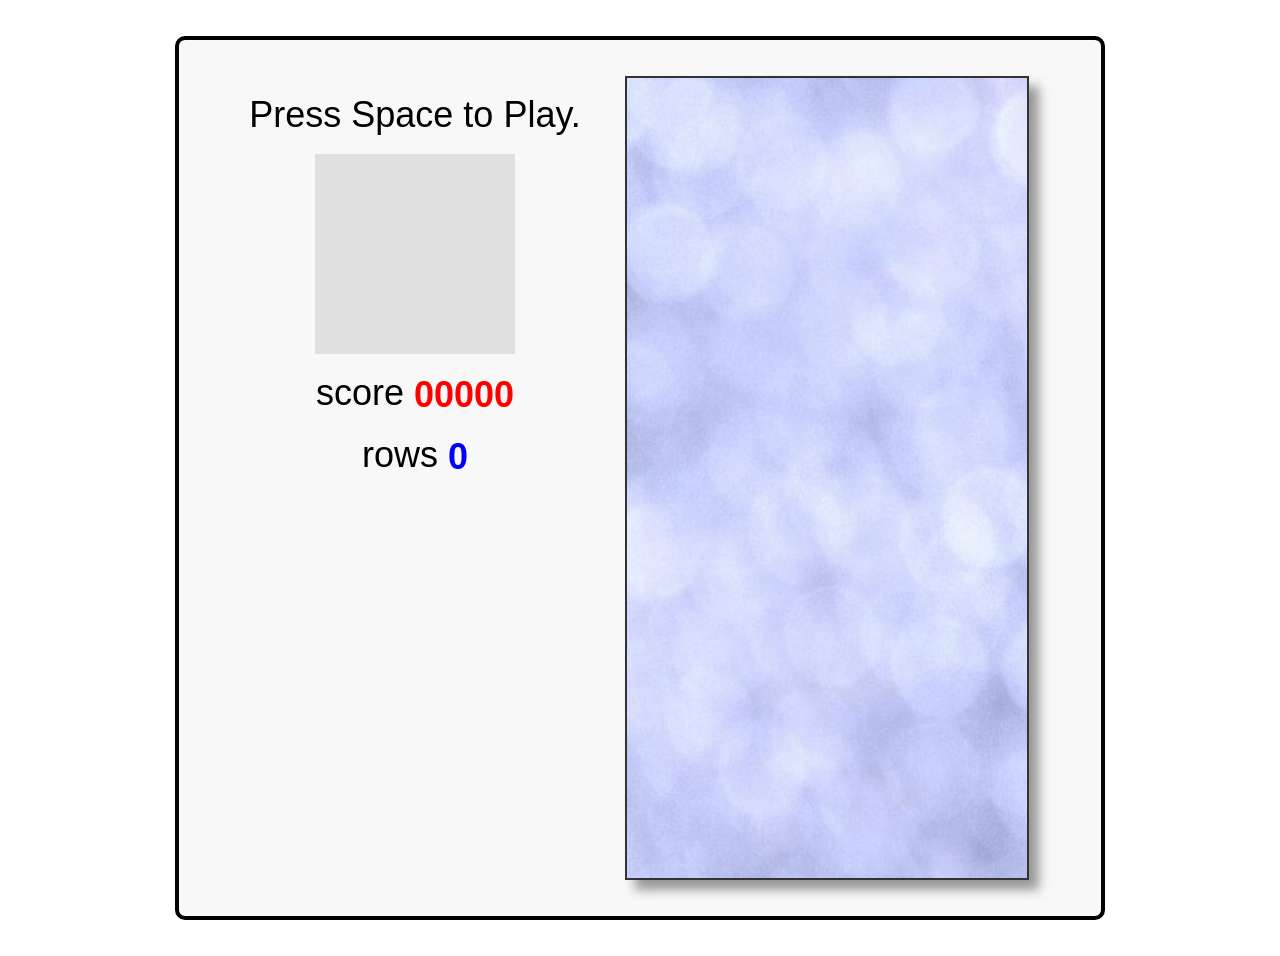
==== index.html @ 7c37d15f "tetris game" ====
<!DOCTYPE html>
<html>
<head>
  <title>Javascript Tetris</title>
  <style>
    body      { font-family: Helvetica, sans-serif; }
    #tetris   { margin: 1em auto; padding: 1em; border: 4px solid black; border-radius: 10px; background-color: #F8F8F8; }
    #stats    { display: inline-block; vertical-align: top; }
    #canvas   { display: inline-block; vertical-align: top; background: url(texture.jpg); box-shadow: 10px 10px 10px #999; border: 2px solid #333; }
    #menu     { display: inline-block; vertical-align: top; position: relative; }
    #menu p   { margin: 0.5em 0; text-align: center; }
    #menu p a { text-decoration: none; color: black; }
    #upcoming { display: block; margin: 0 auto; background-color: #E0E0E0; }
    #score    { color: red; font-weight: bold; vertical-align: middle; }
    #rows     { color: blue; font-weight: bold; vertical-align: middle; }
    #stats    { position: absolute; bottom: 0em; right: 1em; }
    @media screen and (min-width:   0px) and (min-height:   0px)  { #tetris { font-size: 0.75em; width: 250px; } #menu { width: 100px; height: 200px; } #upcoming { width:  50px; height:  50px; } #canvas { width: 100px; height: 200px; } } /* 10px chunks */
    @media screen and (min-width: 400px) and (min-height: 400px)  { #tetris { font-size: 1.00em; width: 350px; } #menu { width: 150px; height: 300px; } #upcoming { width:  75px; height:  75px; } #canvas { width: 150px; height: 300px; } } /* 15px chunks */
    @media screen and (min-width: 500px) and (min-height: 500px)  { #tetris { font-size: 1.25em; width: 450px; } #menu { width: 200px; height: 400px; } #upcoming { width: 100px; height: 100px; } #canvas { width: 200px; height: 400px; } } /* 20px chunks */
    @media screen and (min-width: 600px) and (min-height: 600px)  { #tetris { font-size: 1.50em; width: 550px; } #menu { width: 250px; height: 500px; } #upcoming { width: 125px; height: 125px; } #canvas { width: 250px; height: 500px; } } /* 25px chunks */
    @media screen and (min-width: 700px) and (min-height: 700px)  { #tetris { font-size: 1.75em; width: 650px; } #menu { width: 300px; height: 600px; } #upcoming { width: 150px; height: 150px; } #canvas { width: 300px; height: 600px; } } /* 30px chunks */
    @media screen and (min-width: 800px) and (min-height: 800px)  { #tetris { font-size: 2.00em; width: 750px; } #menu { width: 350px; height: 700px; } #upcoming { width: 175px; height: 175px; } #canvas { width: 350px; height: 700px; } } /* 35px chunks */
    @media screen and (min-width: 900px) and (min-height: 900px)  { #tetris { font-size: 2.25em; width: 850px; } #menu { width: 400px; height: 800px; } #upcoming { width: 200px; height: 200px; } #canvas { width: 400px; height: 800px; } } /* 40px chunks */
  </style>
</head>

<body>

  <div id="tetris">
    <div id="menu">
      <p id="start"><a href="javascript:play();">Press Space to Play.</a></p>
      <p><canvas id="upcoming"></canvas></p>
      <p>score <span id="score">00000</span></p>
      <p>rows <span id="rows">0</span></p>
    </div>
    <canvas id="canvas">
      Sorry, this example cannot be run because your browser does not support the &lt;canvas&gt; element
    </canvas>
  </div>

  <script src="stats.js"></script>
  <script>

    //-------------------------------------------------------------------------
    // base helper methods
    //-------------------------------------------------------------------------

    function get(id)        { return document.getElementById(id);  }
    function hide(id)       { get(id).style.visibility = 'hidden'; }
    function show(id)       { get(id).style.visibility = null;     }
    function html(id, html) { get(id).innerHTML = html;            }

    function timestamp()           { return new Date().getTime();                             }
    function random(min, max)      { return (min + (Math.random() * (max - min)));            }
    function randomChoice(choices) { return choices[Math.round(random(0, choices.length-1))]; }

    if (!window.requestAnimationFrame) { // http://paulirish.com/2011/requestanimationframe-for-smart-animating/
      window.requestAnimationFrame = window.webkitRequestAnimationFrame ||
                                     window.mozRequestAnimationFrame    ||
                                     window.oRequestAnimationFrame      ||
                                     window.msRequestAnimationFrame     ||
                                     function(callback, element) {
                                       window.setTimeout(callback, 1000 / 60);
                                     }
    }

    //-------------------------------------------------------------------------
    // game constants
    //-------------------------------------------------------------------------

    var KEY     = { ESC: 27, SPACE: 32, LEFT: 37, UP: 38, RIGHT: 39, DOWN: 40 },
        DIR     = { UP: 0, RIGHT: 1, DOWN: 2, LEFT: 3, MIN: 0, MAX: 3 },
        stats   = new Stats(),
        canvas  = get('canvas'),
        ctx     = canvas.getContext('2d'),
        ucanvas = get('upcoming'),
        uctx    = ucanvas.getContext('2d'),
        speed   = { start: 0.6, decrement: 0.005, min: 0.1 }, // how long before piece drops by 1 row (seconds)
        nx      = 10, // width of tetris court (in blocks)
        ny      = 20, // height of tetris court (in blocks)
        nu      = 5;  // width/height of upcoming preview (in blocks)

    //-------------------------------------------------------------------------
    // game variables (initialized during reset)
    //-------------------------------------------------------------------------

    var dx, dy,        // pixel size of a single tetris block
        blocks,        // 2 dimensional array (nx*ny) representing tetris court - either empty block or occupied by a 'piece'
        actions,       // queue of user actions (inputs)
        playing,       // true|false - game is in progress
        dt,            // time since starting this game
        current,       // the current piece
        next,          // the next piece
        score,         // the current score
        vscore,        // the currently displayed score (it catches up to score in small chunks - like a spinning slot machine)
        rows,          // number of completed rows in the current game
        step;          // how long before current piece drops by 1 row

    //-------------------------------------------------------------------------
    // tetris pieces
    //
    // blocks: each element represents a rotation of the piece (0, 90, 180, 270)
    //         each element is a 16 bit integer where the 16 bits represent
    //         a 4x4 set of blocks, e.g. j.blocks[0] = 0x44C0
    //
    //             0100 = 0x4 << 3 = 0x4000
    //             0100 = 0x4 << 2 = 0x0400
    //             1100 = 0xC << 1 = 0x00C0
    //             0000 = 0x0 << 0 = 0x0000
    //                               ------
    //                               0x44C0
    //
    //-------------------------------------------------------------------------

    var i = { size: 4, blocks: [0x0F00, 0x2222, 0x00F0, 0x4444], color: 'cyan'   };
    var j = { size: 3, blocks: [0x44C0, 0x8E00, 0x6440, 0x0E20], color: 'blue'   };
    var l = { size: 3, blocks: [0x4460, 0x0E80, 0xC440, 0x2E00], color: 'orange' };
    var o = { size: 2, blocks: [0xCC00, 0xCC00, 0xCC00, 0xCC00], color: 'yellow' };
    var s = { size: 3, blocks: [0x06C0, 0x8C40, 0x6C00, 0x4620], color: 'green'  };
    var t = { size: 3, blocks: [0x0E40, 0x4C40, 0x4E00, 0x4640], color: 'purple' };
    var z = { size: 3, blocks: [0x0C60, 0x4C80, 0xC600, 0x2640], color: 'red'    };

    //------------------------------------------------
    // do the bit manipulation and iterate through each
    // occupied block (x,y) for a given piece
    //------------------------------------------------
    function eachblock(type, x, y, dir, fn) {
      var bit, result, row = 0, col = 0, blocks = type.blocks[dir];
      for(bit = 0x8000 ; bit > 0 ; bit = bit >> 1) {
        if (blocks & bit) {
          fn(x + col, y + row);
        }
        if (++col === 4) {
          col = 0;
          ++row;
        }
      }
    }

    //-----------------------------------------------------
    // check if a piece can fit into a position in the grid
    //-----------------------------------------------------
    function occupied(type, x, y, dir) {
      var result = false
      eachblock(type, x, y, dir, function(x, y) {
        if ((x < 0) || (x >= nx) || (y < 0) || (y >= ny) || getBlock(x,y))
          result = true;
      });
      return result;
    }

    function unoccupied(type, x, y, dir) {
      return !occupied(type, x, y, dir);
    }

    //-----------------------------------------
    // start with 4 instances of each piece and
    // pick randomly until the 'bag is empty'
    //-----------------------------------------
    var pieces = [];
    function randomPiece() {
      if (pieces.length == 0)
        pieces = [i,i,i,i,j,j,j,j,l,l,l,l,o,o,o,o,s,s,s,s,t,t,t,t,z,z,z,z];
      var type = pieces.splice(random(0, pieces.length-1), 1)[0];
      return { type: type, dir: DIR.UP, x: Math.round(random(0, nx - type.size)), y: 0 };
    }


    //-------------------------------------------------------------------------
    // GAME LOOP
    //-------------------------------------------------------------------------

    function run() {

      showStats(); // initialize FPS counter
      addEvents(); // attach keydown and resize events

      var last = now = timestamp();
      function frame() {
        now = timestamp();
        update(Math.min(1, (now - last) / 1000.0)); // using requestAnimationFrame have to be able to handle large delta's caused when it 'hibernates' in a background or non-visible tab
        draw();
        stats.update();
        last = now;
        requestAnimationFrame(frame, canvas);
      }

      resize(); // setup all our sizing information
      reset();  // reset the per-game variables
      frame();  // start the first frame

    }

    function showStats() {
      stats.domElement.id = 'stats';
      get('menu').appendChild(stats.domElement);
    }

    function addEvents() {
      document.addEventListener('keydown', keydown, false);
      window.addEventListener('resize', resize, false);
    }

    function resize(event) {
      canvas.width   = canvas.clientWidth;  // set canvas logical size equal to its physical size
      canvas.height  = canvas.clientHeight; // (ditto)
      ucanvas.width  = ucanvas.clientWidth;
      ucanvas.height = ucanvas.clientHeight;
      dx = canvas.width  / nx; // pixel size of a single tetris block
      dy = canvas.height / ny; // (ditto)
      invalidate();
      invalidateNext();
    }

    function keydown(ev) {
      var handled = false;
      if (playing) {
        switch(ev.keyCode) {
          case KEY.LEFT:   actions.push(DIR.LEFT);  handled = true; break;
          case KEY.RIGHT:  actions.push(DIR.RIGHT); handled = true; break;
          case KEY.UP:     actions.push(DIR.UP);    handled = true; break;
          case KEY.DOWN:   actions.push(DIR.DOWN);  handled = true; break;
          case KEY.ESC:    lose();                  handled = true; break;
        }
      }
      else if (ev.keyCode == KEY.SPACE) {
        play();
        handled = true;
      }
      if (handled)
        ev.preventDefault(); // prevent arrow keys from scrolling the page (supported in IE9+ and all other browsers)
    }

    //-------------------------------------------------------------------------
    // GAME LOGIC
    //-------------------------------------------------------------------------

    function play() { hide('start'); reset();          playing = true;  }
    function lose() { show('start'); setVisualScore(); playing = false; }

    function setVisualScore(n)      { vscore = n || score; invalidateScore(); }
    function setScore(n)            { score = n; setVisualScore(n);  }
    function addScore(n)            { score = score + n;   }
    function clearScore()           { setScore(0); }
    function clearRows()            { setRows(0); }
    function setRows(n)             { rows = n; step = Math.max(speed.min, speed.start - (speed.decrement*rows)); invalidateRows(); }
    function addRows(n)             { setRows(rows + n); }
    function getBlock(x,y)          { return (blocks && blocks[x] ? blocks[x][y] : null); }
    function setBlock(x,y,type)     { blocks[x] = blocks[x] || []; blocks[x][y] = type; invalidate(); }
    function clearBlocks()          { blocks = []; invalidate(); }
    function clearActions()         { actions = []; }
    function setCurrentPiece(piece) { current = piece || randomPiece(); invalidate();     }
    function setNextPiece(piece)    { next    = piece || randomPiece(); invalidateNext(); }

    function reset() {
      dt = 0;
      clearActions();
      clearBlocks();
      clearRows();
      clearScore();
      setCurrentPiece(next);
      setNextPiece();
    }

    function update(idt) {
      if (playing) {
        if (vscore < score)
          setVisualScore(vscore + 1);
        handle(actions.shift());
        dt = dt + idt;
        if (dt > step) {
          dt = dt - step;
          drop();
        }
      }
    }

    function handle(action) {
      switch(action) {
        case DIR.LEFT:  move(DIR.LEFT);  break;
        case DIR.RIGHT: move(DIR.RIGHT); break;
        case DIR.UP:    rotate();        break;
        case DIR.DOWN:  drop();          break;
      }
    }

    function move(dir) {
      var x = current.x, y = current.y;
      switch(dir) {
        case DIR.RIGHT: x = x + 1; break;
        case DIR.LEFT:  x = x - 1; break;
        case DIR.DOWN:  y = y + 1; break;
      }
      if (unoccupied(current.type, x, y, current.dir)) {
        current.x = x;
        current.y = y;
        invalidate();
        return true;
      }
      else {
        return false;
      }
    }

    function rotate() {
      var newdir = (current.dir == DIR.MAX ? DIR.MIN : current.dir + 1);
      if (unoccupied(current.type, current.x, current.y, newdir)) {
        current.dir = newdir;
        invalidate();
      }
    }

    function drop() {
      if (!move(DIR.DOWN)) {
        addScore(10);
        dropPiece();
        removeLines();
        setCurrentPiece(next);
        setNextPiece(randomPiece());
        clearActions();
        if (occupied(current.type, current.x, current.y, current.dir)) {
          lose();
        }
      }
    }

    function dropPiece() {
      eachblock(current.type, current.x, current.y, current.dir, function(x, y) {
        setBlock(x, y, current.type);
      });
    }

    function removeLines() {
      var x, y, complete, n = 0;
      for(y = ny ; y > 0 ; --y) {
        complete = true;
        for(x = 0 ; x < nx ; ++x) {
          if (!getBlock(x, y))
            complete = false;
        }
        if (complete) {
          removeLine(y);
          y = y + 1; // recheck same line
          n++;
        }
      }
      if (n > 0) {
        addRows(n);
        addScore(100*Math.pow(2,n-1)); // 1: 100, 2: 200, 3: 400, 4: 800
      }
    }

    function removeLine(n) {
      var x, y;
      for(y = n ; y >= 0 ; --y) {
        for(x = 0 ; x < nx ; ++x)
          setBlock(x, y, (y == 0) ? null : getBlock(x, y-1));
      }
    }

    //-------------------------------------------------------------------------
    // RENDERING
    //-------------------------------------------------------------------------

    var invalid = {};

    function invalidate()         { invalid.court  = true; }
    function invalidateNext()     { invalid.next   = true; }
    function invalidateScore()    { invalid.score  = true; }
    function invalidateRows()     { invalid.rows   = true; }

    function draw() {
      ctx.save();
      ctx.lineWidth = 1;
      ctx.translate(0.5, 0.5); // for crisp 1px black lines
      drawCourt();
      drawNext();
      drawScore();
      drawRows();
      ctx.restore();
    }

    function drawCourt() {
      if (invalid.court) {
        ctx.clearRect(0, 0, canvas.width, canvas.height);
        if (playing)
          drawPiece(ctx, current.type, current.x, current.y, current.dir);
        var x, y, block;
        for(y = 0 ; y < ny ; y++) {
          for (x = 0 ; x < nx ; x++) {
            if (block = getBlock(x,y))
              drawBlock(ctx, x, y, block.color);
          }
        }
        ctx.strokeRect(0, 0, nx*dx - 1, ny*dy - 1); // court boundary
        invalid.court = false;
      }
    }

    function drawNext() {
      if (invalid.next) {
        var padding = (nu - next.type.size) / 2; // half-arsed attempt at centering next piece display
        uctx.save();
        uctx.translate(0.5, 0.5);
        uctx.clearRect(0, 0, nu*dx, nu*dy);
        drawPiece(uctx, next.type, padding, padding, next.dir);
        uctx.strokeStyle = 'black';
        uctx.strokeRect(0, 0, nu*dx - 1, nu*dy - 1);
        uctx.restore();
        invalid.next = false;
      }
    }

    function drawScore() {
      if (invalid.score) {
        html('score', ("00000" + Math.floor(vscore)).slice(-5));
        invalid.score = false;
      }
    }

    function drawRows() {
      if (invalid.rows) {
        html('rows', rows);
        invalid.rows = false;
      }
    }

    function drawPiece(ctx, type, x, y, dir) {
      eachblock(type, x, y, dir, function(x, y) {
        drawBlock(ctx, x, y, type.color);
      });
    }

    function drawBlock(ctx, x, y, color) {
      ctx.fillStyle = color;
      ctx.fillRect(x*dx, y*dy, dx, dy);
      ctx.strokeRect(x*dx, y*dy, dx, dy)
    }

    //-------------------------------------------------------------------------
    // FINALLY, lets run the game
    //-------------------------------------------------------------------------

    run();

  </script>

</body>
</html>
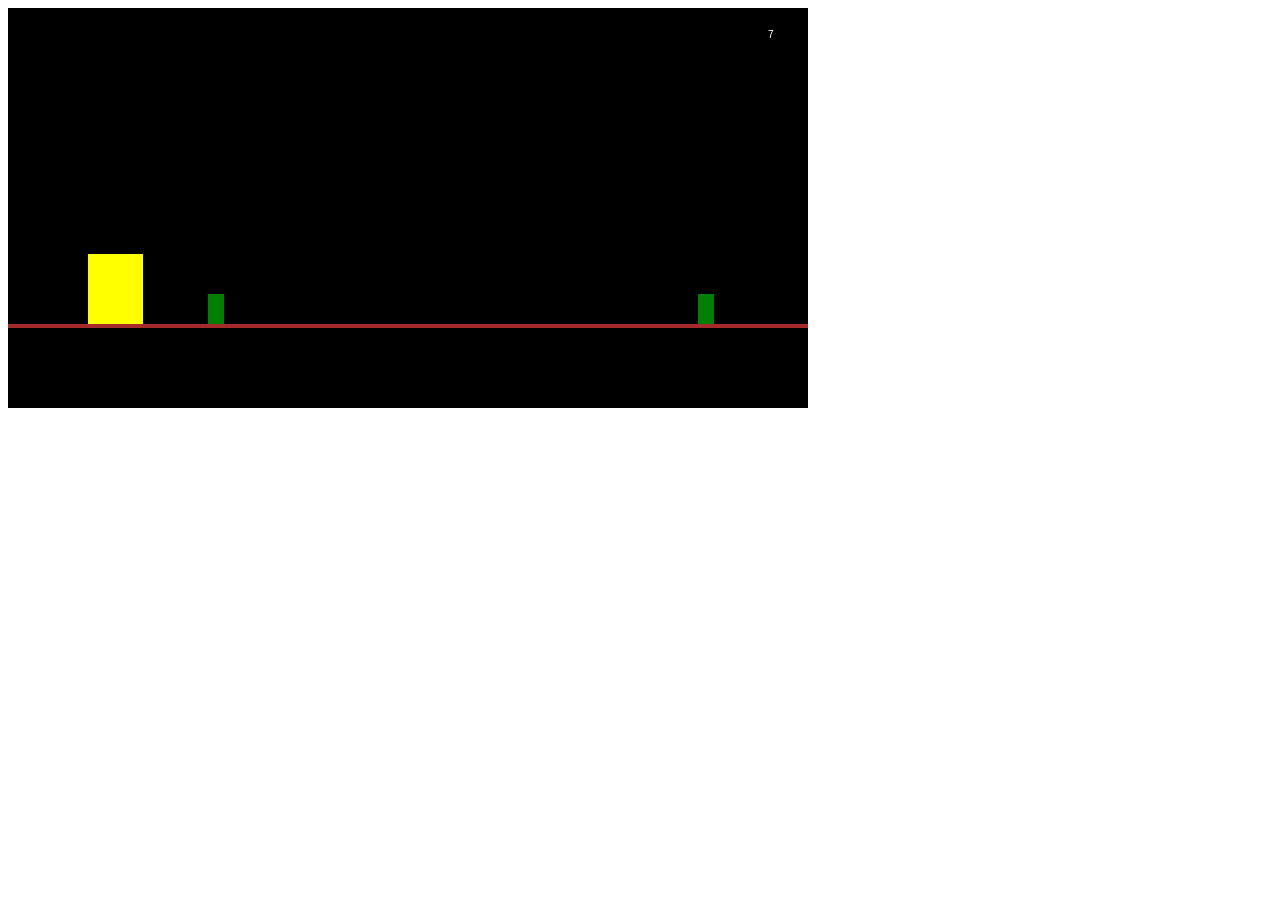
==== commit 5106db17: "dino game" ====
--- a/index.html
+++ b/index.html
@@ -1,449 +1,13 @@
 <!DOCTYPE html>
 <html>
-<head>
-  <title>Javascript Tetris</title>
-  <style>
-    body      { font-family: Helvetica, sans-serif; }
-    #tetris   { margin: 1em auto; padding: 1em; border: 4px solid black; border-radius: 10px; background-color: #F8F8F8; }
-    #stats    { display: inline-block; vertical-align: top; }
-    #canvas   { display: inline-block; vertical-align: top; background: url(texture.jpg); box-shadow: 10px 10px 10px #999; border: 2px solid #333; }
-    #menu     { display: inline-block; vertical-align: top; position: relative; }
-    #menu p   { margin: 0.5em 0; text-align: center; }
-    #menu p a { text-decoration: none; color: black; }
-    #upcoming { display: block; margin: 0 auto; background-color: #E0E0E0; }
-    #score    { color: red; font-weight: bold; vertical-align: middle; }
-    #rows     { color: blue; font-weight: bold; vertical-align: middle; }
-    #stats    { position: absolute; bottom: 0em; right: 1em; }
-    @media screen and (min-width:   0px) and (min-height:   0px)  { #tetris { font-size: 0.75em; width: 250px; } #menu { width: 100px; height: 200px; } #upcoming { width:  50px; height:  50px; } #canvas { width: 100px; height: 200px; } } /* 10px chunks */
-    @media screen and (min-width: 400px) and (min-height: 400px)  { #tetris { font-size: 1.00em; width: 350px; } #menu { width: 150px; height: 300px; } #upcoming { width:  75px; height:  75px; } #canvas { width: 150px; height: 300px; } } /* 15px chunks */
-    @media screen and (min-width: 500px) and (min-height: 500px)  { #tetris { font-size: 1.25em; width: 450px; } #menu { width: 200px; height: 400px; } #upcoming { width: 100px; height: 100px; } #canvas { width: 200px; height: 400px; } } /* 20px chunks */
-    @media screen and (min-width: 600px) and (min-height: 600px)  { #tetris { font-size: 1.50em; width: 550px; } #menu { width: 250px; height: 500px; } #upcoming { width: 125px; height: 125px; } #canvas { width: 250px; height: 500px; } } /* 25px chunks */
-    @media screen and (min-width: 700px) and (min-height: 700px)  { #tetris { font-size: 1.75em; width: 650px; } #menu { width: 300px; height: 600px; } #upcoming { width: 150px; height: 150px; } #canvas { width: 300px; height: 600px; } } /* 30px chunks */
-    @media screen and (min-width: 800px) and (min-height: 800px)  { #tetris { font-size: 2.00em; width: 750px; } #menu { width: 350px; height: 700px; } #upcoming { width: 175px; height: 175px; } #canvas { width: 350px; height: 700px; } } /* 35px chunks */
-    @media screen and (min-width: 900px) and (min-height: 900px)  { #tetris { font-size: 2.25em; width: 850px; } #menu { width: 400px; height: 800px; } #upcoming { width: 200px; height: 200px; } #canvas { width: 400px; height: 800px; } } /* 40px chunks */
-  </style>
-</head>
-
+    <head>
+        <meta charset="UTF-8">
+        <title>Chrome Dinosaur Game</title>
+        <link rel="stylesheet" href="index.css">
+    </head>
 <body>
-
-  <div id="tetris">
-    <div id="menu">
-      <p id="start"><a href="javascript:play();">Press Space to Play.</a></p>
-      <p><canvas id="upcoming"></canvas></p>
-      <p>score <span id="score">00000</span></p>
-      <p>rows <span id="rows">0</span></p>
-    </div>
-    <canvas id="canvas">
-      Sorry, this example cannot be run because your browser does not support the &lt;canvas&gt; element
+    <canvas id="game" height="400" width="800">
     </canvas>
-  </div>
-
-  <script src="stats.js"></script>
-  <script>
-
-    //-------------------------------------------------------------------------
-    // base helper methods
-    //-------------------------------------------------------------------------
-
-    function get(id)        { return document.getElementById(id);  }
-    function hide(id)       { get(id).style.visibility = 'hidden'; }
-    function show(id)       { get(id).style.visibility = null;     }
-    function html(id, html) { get(id).innerHTML = html;            }
-
-    function timestamp()           { return new Date().getTime();                             }
-    function random(min, max)      { return (min + (Math.random() * (max - min)));            }
-    function randomChoice(choices) { return choices[Math.round(random(0, choices.length-1))]; }
-
-    if (!window.requestAnimationFrame) { // http://paulirish.com/2011/requestanimationframe-for-smart-animating/
-      window.requestAnimationFrame = window.webkitRequestAnimationFrame ||
-                                     window.mozRequestAnimationFrame    ||
-                                     window.oRequestAnimationFrame      ||
-                                     window.msRequestAnimationFrame     ||
-                                     function(callback, element) {
-                                       window.setTimeout(callback, 1000 / 60);
-                                     }
-    }
-
-    //-------------------------------------------------------------------------
-    // game constants
-    //-------------------------------------------------------------------------
-
-    var KEY     = { ESC: 27, SPACE: 32, LEFT: 37, UP: 38, RIGHT: 39, DOWN: 40 },
-        DIR     = { UP: 0, RIGHT: 1, DOWN: 2, LEFT: 3, MIN: 0, MAX: 3 },
-        stats   = new Stats(),
-        canvas  = get('canvas'),
-        ctx     = canvas.getContext('2d'),
-        ucanvas = get('upcoming'),
-        uctx    = ucanvas.getContext('2d'),
-        speed   = { start: 0.6, decrement: 0.005, min: 0.1 }, // how long before piece drops by 1 row (seconds)
-        nx      = 10, // width of tetris court (in blocks)
-        ny      = 20, // height of tetris court (in blocks)
-        nu      = 5;  // width/height of upcoming preview (in blocks)
-
-    //-------------------------------------------------------------------------
-    // game variables (initialized during reset)
-    //-------------------------------------------------------------------------
-
-    var dx, dy,        // pixel size of a single tetris block
-        blocks,        // 2 dimensional array (nx*ny) representing tetris court - either empty block or occupied by a 'piece'
-        actions,       // queue of user actions (inputs)
-        playing,       // true|false - game is in progress
-        dt,            // time since starting this game
-        current,       // the current piece
-        next,          // the next piece
-        score,         // the current score
-        vscore,        // the currently displayed score (it catches up to score in small chunks - like a spinning slot machine)
-        rows,          // number of completed rows in the current game
-        step;          // how long before current piece drops by 1 row
-
-    //-------------------------------------------------------------------------
-    // tetris pieces
-    //
-    // blocks: each element represents a rotation of the piece (0, 90, 180, 270)
-    //         each element is a 16 bit integer where the 16 bits represent
-    //         a 4x4 set of blocks, e.g. j.blocks[0] = 0x44C0
-    //
-    //             0100 = 0x4 << 3 = 0x4000
-    //             0100 = 0x4 << 2 = 0x0400
-    //             1100 = 0xC << 1 = 0x00C0
-    //             0000 = 0x0 << 0 = 0x0000
-    //                               ------
-    //                               0x44C0
-    //
-    //-------------------------------------------------------------------------
-
-    var i = { size: 4, blocks: [0x0F00, 0x2222, 0x00F0, 0x4444], color: 'cyan'   };
-    var j = { size: 3, blocks: [0x44C0, 0x8E00, 0x6440, 0x0E20], color: 'blue'   };
-    var l = { size: 3, blocks: [0x4460, 0x0E80, 0xC440, 0x2E00], color: 'orange' };
-    var o = { size: 2, blocks: [0xCC00, 0xCC00, 0xCC00, 0xCC00], color: 'yellow' };
-    var s = { size: 3, blocks: [0x06C0, 0x8C40, 0x6C00, 0x4620], color: 'green'  };
-    var t = { size: 3, blocks: [0x0E40, 0x4C40, 0x4E00, 0x4640], color: 'purple' };
-    var z = { size: 3, blocks: [0x0C60, 0x4C80, 0xC600, 0x2640], color: 'red'    };
-
-    //------------------------------------------------
-    // do the bit manipulation and iterate through each
-    // occupied block (x,y) for a given piece
-    //------------------------------------------------
-    function eachblock(type, x, y, dir, fn) {
-      var bit, result, row = 0, col = 0, blocks = type.blocks[dir];
-      for(bit = 0x8000 ; bit > 0 ; bit = bit >> 1) {
-        if (blocks & bit) {
-          fn(x + col, y + row);
-        }
-        if (++col === 4) {
-          col = 0;
-          ++row;
-        }
-      }
-    }
-
-    //-----------------------------------------------------
-    // check if a piece can fit into a position in the grid
-    //-----------------------------------------------------
-    function occupied(type, x, y, dir) {
-      var result = false
-      eachblock(type, x, y, dir, function(x, y) {
-        if ((x < 0) || (x >= nx) || (y < 0) || (y >= ny) || getBlock(x,y))
-          result = true;
-      });
-      return result;
-    }
-
-    function unoccupied(type, x, y, dir) {
-      return !occupied(type, x, y, dir);
-    }
-
-    //-----------------------------------------
-    // start with 4 instances of each piece and
-    // pick randomly until the 'bag is empty'
-    //-----------------------------------------
-    var pieces = [];
-    function randomPiece() {
-      if (pieces.length == 0)
-        pieces = [i,i,i,i,j,j,j,j,l,l,l,l,o,o,o,o,s,s,s,s,t,t,t,t,z,z,z,z];
-      var type = pieces.splice(random(0, pieces.length-1), 1)[0];
-      return { type: type, dir: DIR.UP, x: Math.round(random(0, nx - type.size)), y: 0 };
-    }
-
-
-    //-------------------------------------------------------------------------
-    // GAME LOOP
-    //-------------------------------------------------------------------------
-
-    function run() {
-
-      showStats(); // initialize FPS counter
-      addEvents(); // attach keydown and resize events
-
-      var last = now = timestamp();
-      function frame() {
-        now = timestamp();
-        update(Math.min(1, (now - last) / 1000.0)); // using requestAnimationFrame have to be able to handle large delta's caused when it 'hibernates' in a background or non-visible tab
-        draw();
-        stats.update();
-        last = now;
-        requestAnimationFrame(frame, canvas);
-      }
-
-      resize(); // setup all our sizing information
-      reset();  // reset the per-game variables
-      frame();  // start the first frame
-
-    }
-
-    function showStats() {
-      stats.domElement.id = 'stats';
-      get('menu').appendChild(stats.domElement);
-    }
-
-    function addEvents() {
-      document.addEventListener('keydown', keydown, false);
-      window.addEventListener('resize', resize, false);
-    }
-
-    function resize(event) {
-      canvas.width   = canvas.clientWidth;  // set canvas logical size equal to its physical size
-      canvas.height  = canvas.clientHeight; // (ditto)
-      ucanvas.width  = ucanvas.clientWidth;
-      ucanvas.height = ucanvas.clientHeight;
-      dx = canvas.width  / nx; // pixel size of a single tetris block
-      dy = canvas.height / ny; // (ditto)
-      invalidate();
-      invalidateNext();
-    }
-
-    function keydown(ev) {
-      var handled = false;
-      if (playing) {
-        switch(ev.keyCode) {
-          case KEY.LEFT:   actions.push(DIR.LEFT);  handled = true; break;
-          case KEY.RIGHT:  actions.push(DIR.RIGHT); handled = true; break;
-          case KEY.UP:     actions.push(DIR.UP);    handled = true; break;
-          case KEY.DOWN:   actions.push(DIR.DOWN);  handled = true; break;
-          case KEY.ESC:    lose();                  handled = true; break;
-        }
-      }
-      else if (ev.keyCode == KEY.SPACE) {
-        play();
-        handled = true;
-      }
-      if (handled)
-        ev.preventDefault(); // prevent arrow keys from scrolling the page (supported in IE9+ and all other browsers)
-    }
-
-    //-------------------------------------------------------------------------
-    // GAME LOGIC
-    //-------------------------------------------------------------------------
-
-    function play() { hide('start'); reset();          playing = true;  }
-    function lose() { show('start'); setVisualScore(); playing = false; }
-
-    function setVisualScore(n)      { vscore = n || score; invalidateScore(); }
-    function setScore(n)            { score = n; setVisualScore(n);  }
-    function addScore(n)            { score = score + n;   }
-    function clearScore()           { setScore(0); }
-    function clearRows()            { setRows(0); }
-    function setRows(n)             { rows = n; step = Math.max(speed.min, speed.start - (speed.decrement*rows)); invalidateRows(); }
-    function addRows(n)             { setRows(rows + n); }
-    function getBlock(x,y)          { return (blocks && blocks[x] ? blocks[x][y] : null); }
-    function setBlock(x,y,type)     { blocks[x] = blocks[x] || []; blocks[x][y] = type; invalidate(); }
-    function clearBlocks()          { blocks = []; invalidate(); }
-    function clearActions()         { actions = []; }
-    function setCurrentPiece(piece) { current = piece || randomPiece(); invalidate();     }
-    function setNextPiece(piece)    { next    = piece || randomPiece(); invalidateNext(); }
-
-    function reset() {
-      dt = 0;
-      clearActions();
-      clearBlocks();
-      clearRows();
-      clearScore();
-      setCurrentPiece(next);
-      setNextPiece();
-    }
-
-    function update(idt) {
-      if (playing) {
-        if (vscore < score)
-          setVisualScore(vscore + 1);
-        handle(actions.shift());
-        dt = dt + idt;
-        if (dt > step) {
-          dt = dt - step;
-          drop();
-        }
-      }
-    }
-
-    function handle(action) {
-      switch(action) {
-        case DIR.LEFT:  move(DIR.LEFT);  break;
-        case DIR.RIGHT: move(DIR.RIGHT); break;
-        case DIR.UP:    rotate();        break;
-        case DIR.DOWN:  drop();          break;
-      }
-    }
-
-    function move(dir) {
-      var x = current.x, y = current.y;
-      switch(dir) {
-        case DIR.RIGHT: x = x + 1; break;
-        case DIR.LEFT:  x = x - 1; break;
-        case DIR.DOWN:  y = y + 1; break;
-      }
-      if (unoccupied(current.type, x, y, current.dir)) {
-        current.x = x;
-        current.y = y;
-        invalidate();
-        return true;
-      }
-      else {
-        return false;
-      }
-    }
-
-    function rotate() {
-      var newdir = (current.dir == DIR.MAX ? DIR.MIN : current.dir + 1);
-      if (unoccupied(current.type, current.x, current.y, newdir)) {
-        current.dir = newdir;
-        invalidate();
-      }
-    }
-
-    function drop() {
-      if (!move(DIR.DOWN)) {
-        addScore(10);
-        dropPiece();
-        removeLines();
-        setCurrentPiece(next);
-        setNextPiece(randomPiece());
-        clearActions();
-        if (occupied(current.type, current.x, current.y, current.dir)) {
-          lose();
-        }
-      }
-    }
-
-    function dropPiece() {
-      eachblock(current.type, current.x, current.y, current.dir, function(x, y) {
-        setBlock(x, y, current.type);
-      });
-    }
-
-    function removeLines() {
-      var x, y, complete, n = 0;
-      for(y = ny ; y > 0 ; --y) {
-        complete = true;
-        for(x = 0 ; x < nx ; ++x) {
-          if (!getBlock(x, y))
-            complete = false;
-        }
-        if (complete) {
-          removeLine(y);
-          y = y + 1; // recheck same line
-          n++;
-        }
-      }
-      if (n > 0) {
-        addRows(n);
-        addScore(100*Math.pow(2,n-1)); // 1: 100, 2: 200, 3: 400, 4: 800
-      }
-    }
-
-    function removeLine(n) {
-      var x, y;
-      for(y = n ; y >= 0 ; --y) {
-        for(x = 0 ; x < nx ; ++x)
-          setBlock(x, y, (y == 0) ? null : getBlock(x, y-1));
-      }
-    }
-
-    //-------------------------------------------------------------------------
-    // RENDERING
-    //-------------------------------------------------------------------------
-
-    var invalid = {};
-
-    function invalidate()         { invalid.court  = true; }
-    function invalidateNext()     { invalid.next   = true; }
-    function invalidateScore()    { invalid.score  = true; }
-    function invalidateRows()     { invalid.rows   = true; }
-
-    function draw() {
-      ctx.save();
-      ctx.lineWidth = 1;
-      ctx.translate(0.5, 0.5); // for crisp 1px black lines
-      drawCourt();
-      drawNext();
-      drawScore();
-      drawRows();
-      ctx.restore();
-    }
-
-    function drawCourt() {
-      if (invalid.court) {
-        ctx.clearRect(0, 0, canvas.width, canvas.height);
-        if (playing)
-          drawPiece(ctx, current.type, current.x, current.y, current.dir);
-        var x, y, block;
-        for(y = 0 ; y < ny ; y++) {
-          for (x = 0 ; x < nx ; x++) {
-            if (block = getBlock(x,y))
-              drawBlock(ctx, x, y, block.color);
-          }
-        }
-        ctx.strokeRect(0, 0, nx*dx - 1, ny*dy - 1); // court boundary
-        invalid.court = false;
-      }
-    }
-
-    function drawNext() {
-      if (invalid.next) {
-        var padding = (nu - next.type.size) / 2; // half-arsed attempt at centering next piece display
-        uctx.save();
-        uctx.translate(0.5, 0.5);
-        uctx.clearRect(0, 0, nu*dx, nu*dy);
-        drawPiece(uctx, next.type, padding, padding, next.dir);
-        uctx.strokeStyle = 'black';
-        uctx.strokeRect(0, 0, nu*dx - 1, nu*dy - 1);
-        uctx.restore();
-        invalid.next = false;
-      }
-    }
-
-    function drawScore() {
-      if (invalid.score) {
-        html('score', ("00000" + Math.floor(vscore)).slice(-5));
-        invalid.score = false;
-      }
-    }
-
-    function drawRows() {
-      if (invalid.rows) {
-        html('rows', rows);
-        invalid.rows = false;
-      }
-    }
-
-    function drawPiece(ctx, type, x, y, dir) {
-      eachblock(type, x, y, dir, function(x, y) {
-        drawBlock(ctx, x, y, type.color);
-      });
-    }
-
-    function drawBlock(ctx, x, y, color) {
-      ctx.fillStyle = color;
-      ctx.fillRect(x*dx, y*dy, dx, dy);
-      ctx.strokeRect(x*dx, y*dy, dx, dy)
-    }
-
-    //-------------------------------------------------------------------------
-    // FINALLY, lets run the game
-    //-------------------------------------------------------------------------
-
-    run();
-
-  </script>
-
+    <script src="index.js"></script>
 </body>
 </html>
--- a/index.css
+++ b/index.css
@@ -0,0 +1,7 @@
+body{
+    overflow:hidden;
+}
+
+#game {
+    background-color: black;
+}
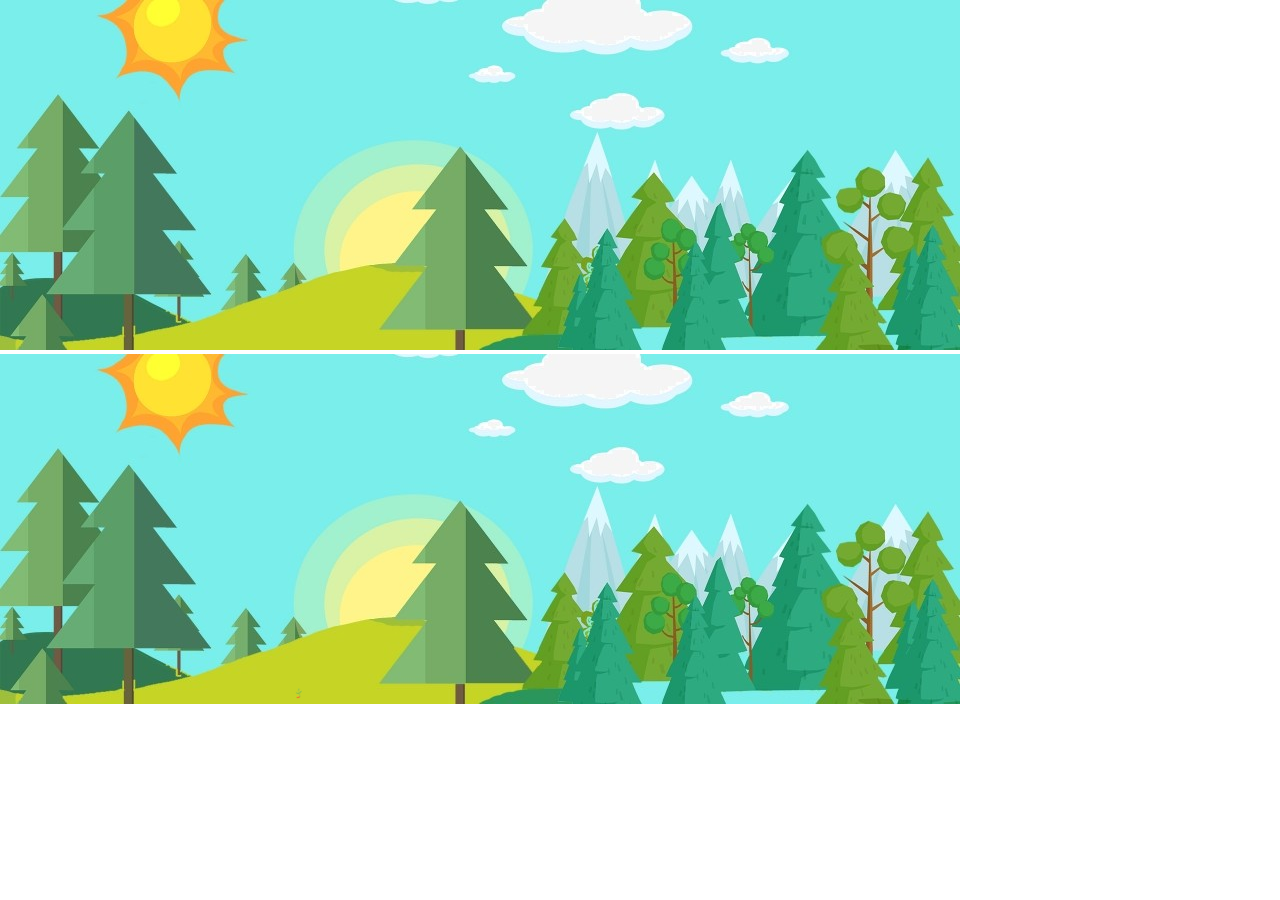
==== commit f93346bc: "change" ====
--- a/index.html
+++ b/index.html
@@ -1,13 +1,24 @@
 <!DOCTYPE html>
-<html>
-    <head>
-        <meta charset="UTF-8">
-        <title>Chrome Dinosaur Game</title>
-        <link rel="stylesheet" href="index.css">
-    </head>
+<html lang="en">
+<head>
+    <meta charset="UTF-8">
+    <title>Fish Sim</title>
+    <link rel="stylesheet" href="index.css">
+</head>
 <body>
-    <canvas id="game" height="400" width="800">
-    </canvas>
-    <script src="index.js"></script>
+  <div class="parent">
+    <div class="background">
+      <img src="forest_bg.jpg">
+    </div>
+    <div class="background">
+      <img src="forest_bg.jpg">
+    </div>
+          <div id="character" onclick="change()">
+            <img src="seed.png" id="seed" width="80px" height="80px"/>
+            <img src="tree.png" id="tree" width="10%" height="auto"/>
+          </div>
+    </div>
+  </div>
 </body>
+<script src="index.js"></script>
 </html>
--- a/index.css
+++ b/index.css
@@ -1,7 +1,19 @@
-body{
-    overflow:hidden;
+*{
+    margin: 0;
+    padding: 0;
 }
 
-#game {
-    background-color: black;
-}+.parent{
+    position: relative;
+}
+
+.background{
+    
+    position: relative;
+}
+
+#character{
+    position: absolute;
+    bottom: 0;
+    left: 20%;
+}
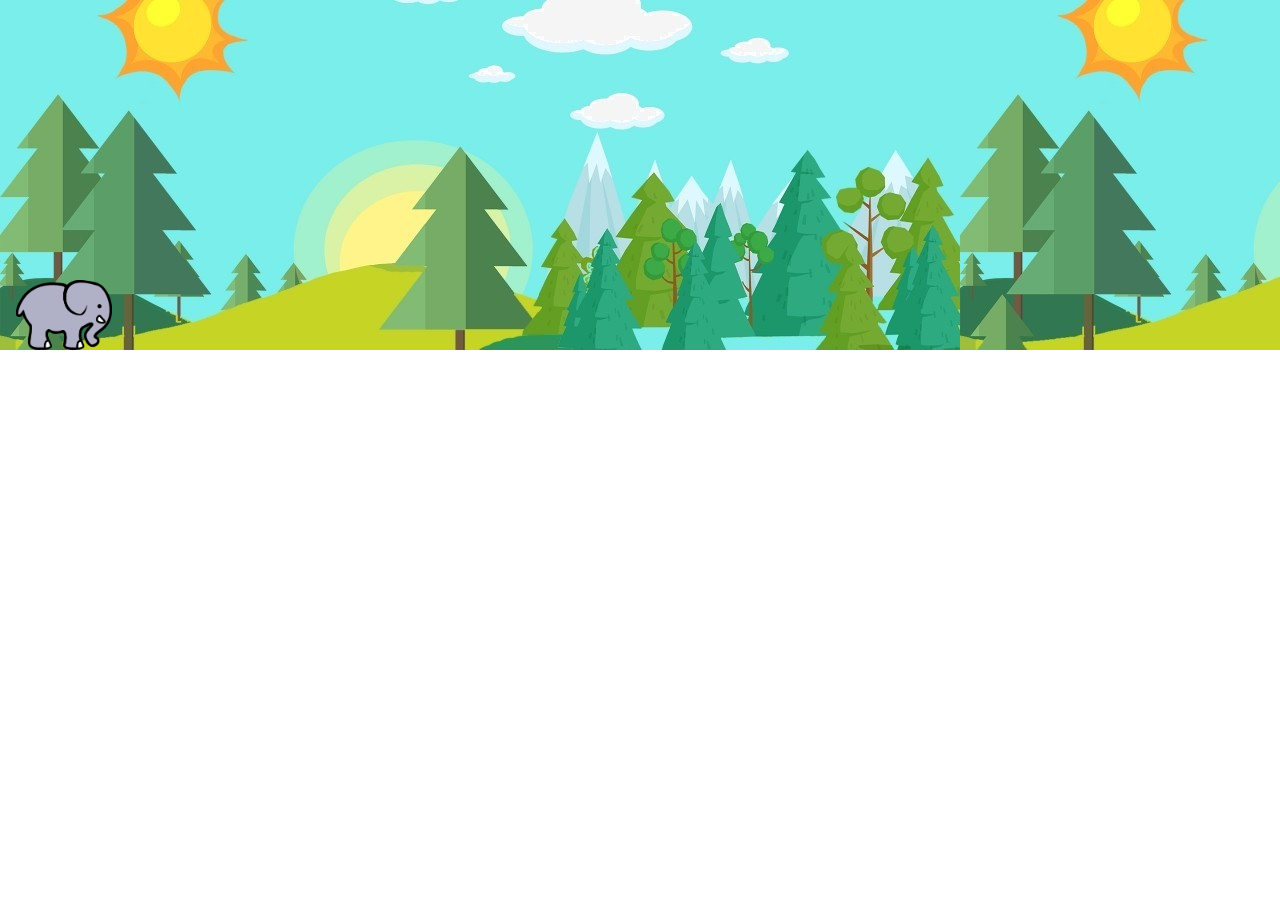
==== commit 1b9a0908: "moving elephant" ====
--- a/index.html
+++ b/index.html
@@ -8,15 +8,10 @@
 <body>
   <div class="parent">
     <div class="background">
-      <img src="forest_bg.jpg">
+      <img src="forest_bg.jpg" width="2880px">
     </div>
-    <div class="background">
-      <img src="forest_bg.jpg">
-    </div>
-          <div id="character" onclick="change()">
-            <img src="seed.png" id="seed" width="80px" height="80px"/>
-            <img src="tree.png" id="tree" width="10%" height="auto"/>
-          </div>
+    <div id="character" onclick="change()">
+      <img src="elephant.png" width="10%" height="auto" />
     </div>
   </div>
 </body>
--- a/index.css
+++ b/index.css
@@ -3,17 +3,12 @@
     padding: 0;
 }
 
-.parent{
-    position: relative;
-}
-
-.background{
-    
+.parent,.background{
     position: relative;
 }
 
 #character{
     position: absolute;
     bottom: 0;
-    left: 20%;
-}
+    left: 0;
+}
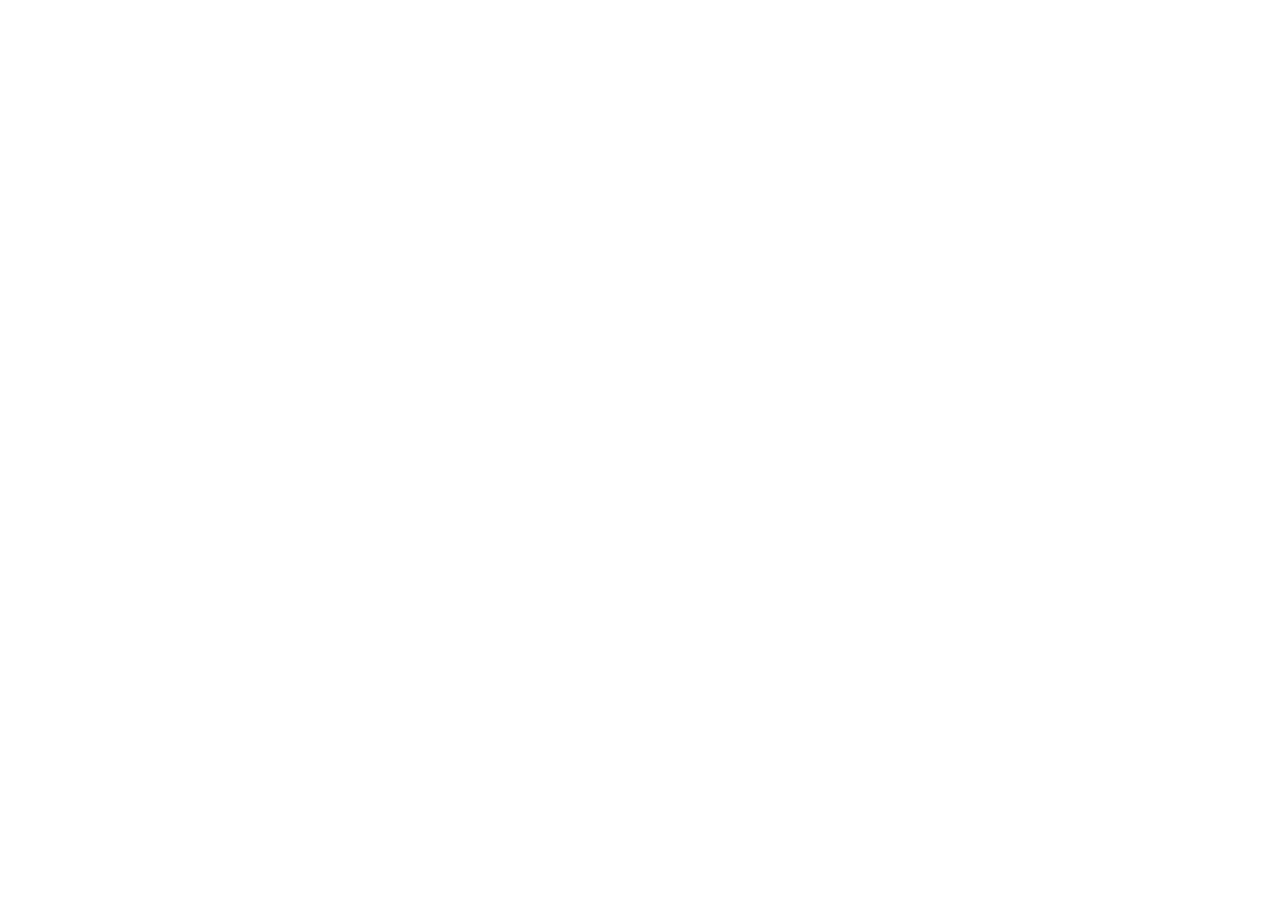
==== commit a9233aa2: "map" ====
--- a/index.html
+++ b/index.html
@@ -1,19 +1,31 @@
 <!DOCTYPE html>
 <html lang="en">
 <head>
-    <meta charset="UTF-8">
-    <title>Fish Sim</title>
-    <link rel="stylesheet" href="index.css">
+  <meta charset="UTF-8">
+  <meta http-equiv="X-UA-Compatible" content="IE=edge">
+  <meta name="viewport" content="width=device-width, initial-scale=1.0">
+  <title>Document</title>
+  <style>
+    #map{
+      position: absolute;
+      top: 0;
+      bottom: 0;
+      left: 0;
+      right: 0;
+    }
+  </style>
+  <link rel="stylesheet" href="https://unpkg.com/leaflet@1.8.0/dist/leaflet.css" integrity="sha512-hoalWLoI8r4UszCkZ5kL8vayOGVae1oxXe/2A4AO6J9+580uKHDO3JdHb7NzwwzK5xr/Fs0W40kiNHxM9vyTtQ==" crossorigin="" />
+  <script src="https://unpkg.com/leaflet@1.8.0/dist/leaflet.js" integrity="sha512-BB3hKbKWOc9Ez/TAwyWxNXeoV9c1v6FIeYiBieIWkpLjauysF18NzgR1MBNBXf8/KABdlkX68nAhlwcDFLGPCQ==" crossorigin=""></script>
 </head>
 <body>
-  <div class="parent">
-    <div class="background">
-      <img src="forest_bg.jpg" width="2880px">
-    </div>
-    <div id="character" onclick="change()">
-      <img src="elephant.png" width="10%" height="auto" />
-    </div>
-  </div>
+  <div id="map"></div>
+  <script>
+    var map=L.map('map').setView([4.39393,113.98602], 7);
+    L.tileLayer('https://api.maptiler.com/maps/streets/{z}/{x}/{y}.png?key=3OMUWndftRFywjZ1Vzj9',{
+      attribution:'<a href="https://www.maptiler.com/copyright/" target="_blank">&copy; MapTiler</a> <a href="https://www.openstreetmap.org/copyright" target="_blank">&copy; OpenStreetMap contributors</a>'
+    }).addTo(map);
+    var marker=L.marker([1.54672, 110.34728]).addTo(map);
+    marker.bindPopup("<b>Project Borneo</b>").openPopup()
+  </script>
 </body>
-<script src="index.js"></script>
 </html>
